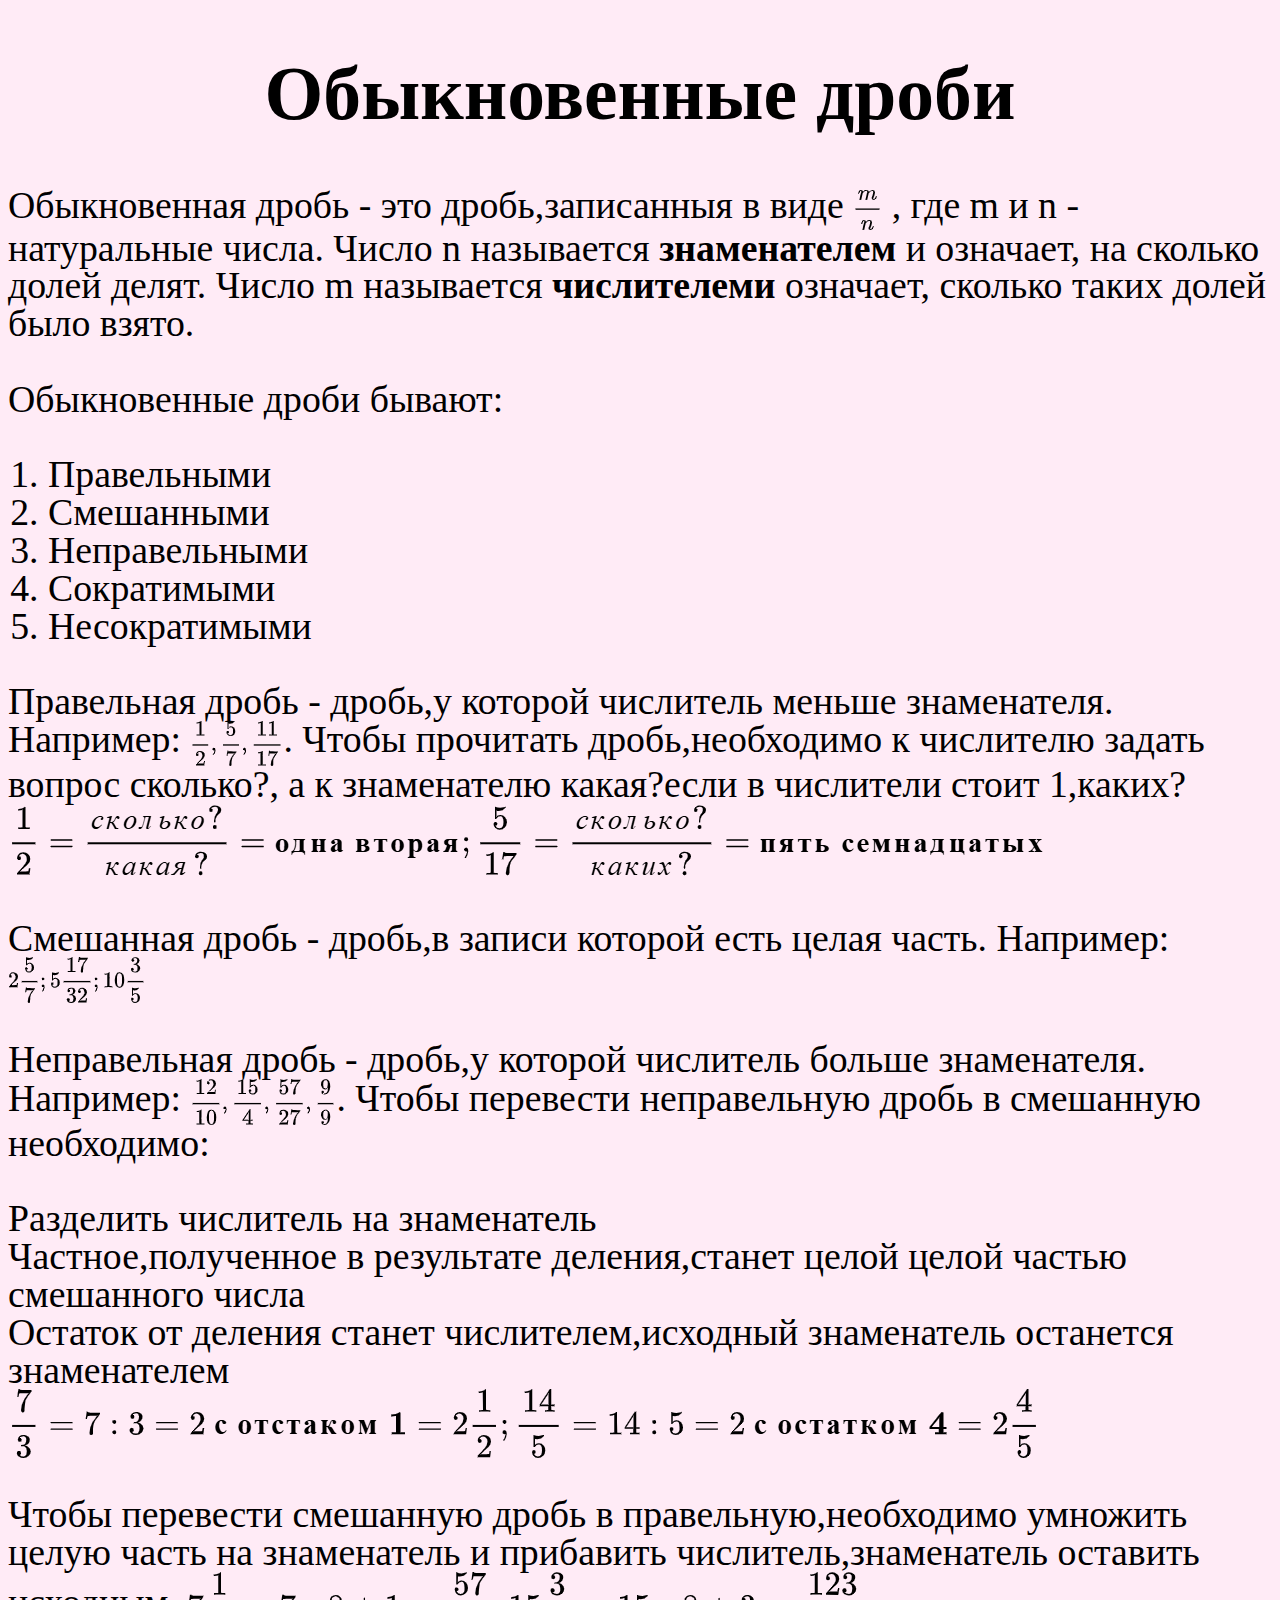
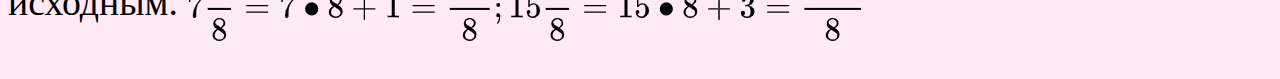
==== commonfractions.html @ 4401ae98 "Add files via upload" ====
<!DOCTYPE html>
<html lang="en">

<head>
    <meta charset="UTF-8" />
    <meta name="viewport" content="width=device-width, initial-scale=1.0" />
    <title>school assistant</title>
    <link rel="stylesheet" href="static/styles/style.css">
</head>
<style>
    body {
        background-color: rgb(255, 235, 246);
</style>
<body class="body1">
    <h1>Обыкновенные дроби</h1>
<p class="text2"> Обыкновенная дробь - это дробь,записанныя в виде <img src="static/images/lagrida_latex_editor.png" > , где m и n - натуральные числа. Число n называется <strong>знаменателем</strong> и означает, на сколько долей делят. Число m называется <strong>числителеми</strong> означает, сколько таких долей было взято.</p>
<li style="list-style-type: none; line-height: 1cm;">Обыкновенные дроби бывают: <ol>
    <li class="math">Правельными</li>
    <li class="math">Смешанными</li>
    <li class="math">Неправельными</li>
    <li class="math">Сократимыми</li>
    <li class="math">Несократимыми</li>
</li>
</ol>
<p class="text2">Правельная дробь - дробь,у которой числитель меньше знаменателя. Например: <img src="static/images/lagrida_latex_editor (1).png" alt="">.  Чтобы прочитать дробь,необходимо к числителю задать вопрос сколько?, а к знаменателю какая?если в числители стоит 1,каких? <img src="static/images/lagrida_latex_editor (4).png" alt=""> 
<p class="text2">Смешанная дробь - дробь,в записи которой есть целая часть. Например: <img src="static/images/lagrida_latex_editor (7).png" alt="">
<p class="text2">Неправельная дробь - дробь,у которой числитель больше знаменателя. Например: <img src="static/images/lagrida_latex_editor (6).png" alt="">. Чтобы перевести неправельную дробь в смешанную необходимо: <li class="math">Разделить числитель на знаменатель</li> <li class="math">Частное,полученное в результате деления,станет целой целой частью смешанного числа</li><li class="math">Остаток от деления станет числителем,исходный знаменатель останется знаменателем</li> <img src="static/images/lagrida_latex_editor (8).png" alt=""> </p> 
<p class="text2">Чтобы перевести смешанную дробь в правельную,необходимо умножить целую часть на знаменатель и прибавить числитель,знаменатель оставить исходным. <img src="static/images/lagrida_latex_editor (9).png" alt=""></p>







</body>
</html>
---- static/styles/style.css ----
h1{
    text-align: center;
    font-size:2cm;
}
span {

    font-size:2cm;
    background-color:rgb(238, 222, 253);
    
    
}
.conteiner{
    
    text-align:center;
    
}
.main{
    text-align: center;
    line-height: 3cm;
    word-spacing: 3cm;
    
}
.text{
    font-size: 2cm;
}

ol{
    text-align: left;
    font-size: 1cm;
}
a{
    text-decoration: none;
    color: black;
}
.text1{
    text-align:left;
    line-height: 2cm; 
}
.text2{
    text-align:left;
    font-size: 1cm;
    line-height:1cm;
}
img{
    vertical-align: middle;
}
li{
    font-size: 1cm;
    line-height: 2cm;
}
.math{
    line-height: 1cm;
}
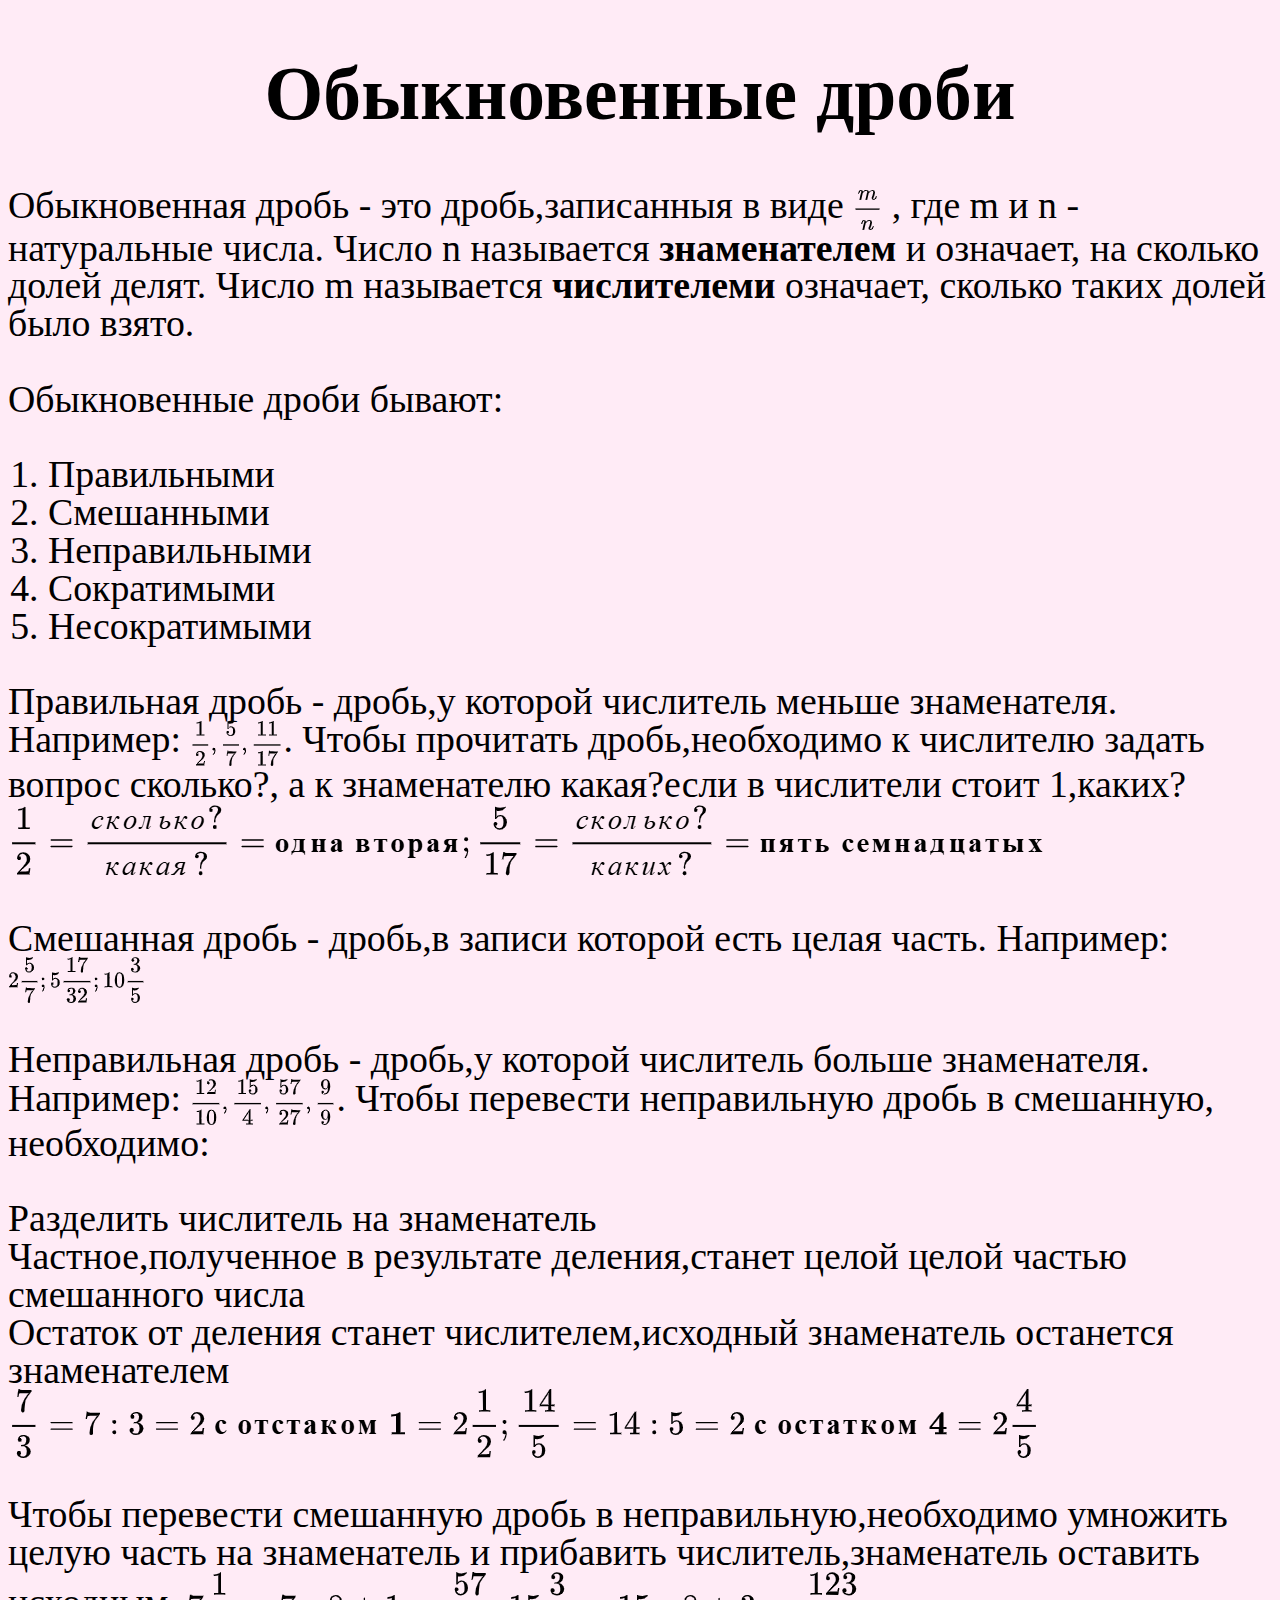
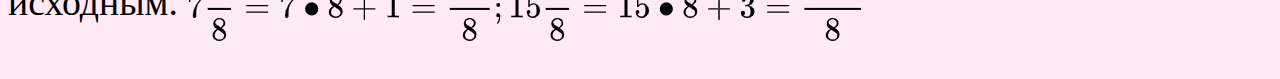
==== commit 00525682: "Update commonfractions.html" ====
--- a/commonfractions.html
+++ b/commonfractions.html
@@ -15,17 +15,17 @@
     <h1>Обыкновенные дроби</h1>
 <p class="text2"> Обыкновенная дробь - это дробь,записанныя в виде <img src="static/images/lagrida_latex_editor.png" > , где m и n - натуральные числа. Число n называется <strong>знаменателем</strong> и означает, на сколько долей делят. Число m называется <strong>числителеми</strong> означает, сколько таких долей было взято.</p>
 <li style="list-style-type: none; line-height: 1cm;">Обыкновенные дроби бывают: <ol>
-    <li class="math">Правельными</li>
+    <li class="math">Правильными</li>
     <li class="math">Смешанными</li>
-    <li class="math">Неправельными</li>
+    <li class="math">Неправильными</li>
     <li class="math">Сократимыми</li>
     <li class="math">Несократимыми</li>
 </li>
 </ol>
-<p class="text2">Правельная дробь - дробь,у которой числитель меньше знаменателя. Например: <img src="static/images/lagrida_latex_editor (1).png" alt="">.  Чтобы прочитать дробь,необходимо к числителю задать вопрос сколько?, а к знаменателю какая?если в числители стоит 1,каких? <img src="static/images/lagrida_latex_editor (4).png" alt=""> 
+<p class="text2">Правильная дробь - дробь,у которой числитель меньше знаменателя. Например: <img src="static/images/lagrida_latex_editor (1).png" alt="">.  Чтобы прочитать дробь,необходимо к числителю задать вопрос сколько?, а к знаменателю какая?если в числители стоит 1,каких? <img src="static/images/lagrida_latex_editor (4).png" alt=""> 
 <p class="text2">Смешанная дробь - дробь,в записи которой есть целая часть. Например: <img src="static/images/lagrida_latex_editor (7).png" alt="">
-<p class="text2">Неправельная дробь - дробь,у которой числитель больше знаменателя. Например: <img src="static/images/lagrida_latex_editor (6).png" alt="">. Чтобы перевести неправельную дробь в смешанную необходимо: <li class="math">Разделить числитель на знаменатель</li> <li class="math">Частное,полученное в результате деления,станет целой целой частью смешанного числа</li><li class="math">Остаток от деления станет числителем,исходный знаменатель останется знаменателем</li> <img src="static/images/lagrida_latex_editor (8).png" alt=""> </p> 
-<p class="text2">Чтобы перевести смешанную дробь в правельную,необходимо умножить целую часть на знаменатель и прибавить числитель,знаменатель оставить исходным. <img src="static/images/lagrida_latex_editor (9).png" alt=""></p>
+<p class="text2">Неправильная дробь - дробь,у которой числитель больше знаменателя. Например: <img src="static/images/lagrida_latex_editor (6).png" alt="">. Чтобы перевести неправильную дробь в смешанную, необходимо: <li class="math">Разделить числитель на знаменатель</li> <li class="math">Частное,полученное в результате деления,станет целой целой частью смешанного числа</li><li class="math">Остаток от деления станет числителем,исходный знаменатель останется знаменателем</li> <img src="static/images/lagrida_latex_editor (8).png" alt=""> </p> 
+<p class="text2">Чтобы перевести смешанную дробь в неправильную,необходимо умножить целую часть на знаменатель и прибавить числитель,знаменатель оставить исходным. <img src="static/images/lagrida_latex_editor (9).png" alt=""></p>
 
 
 
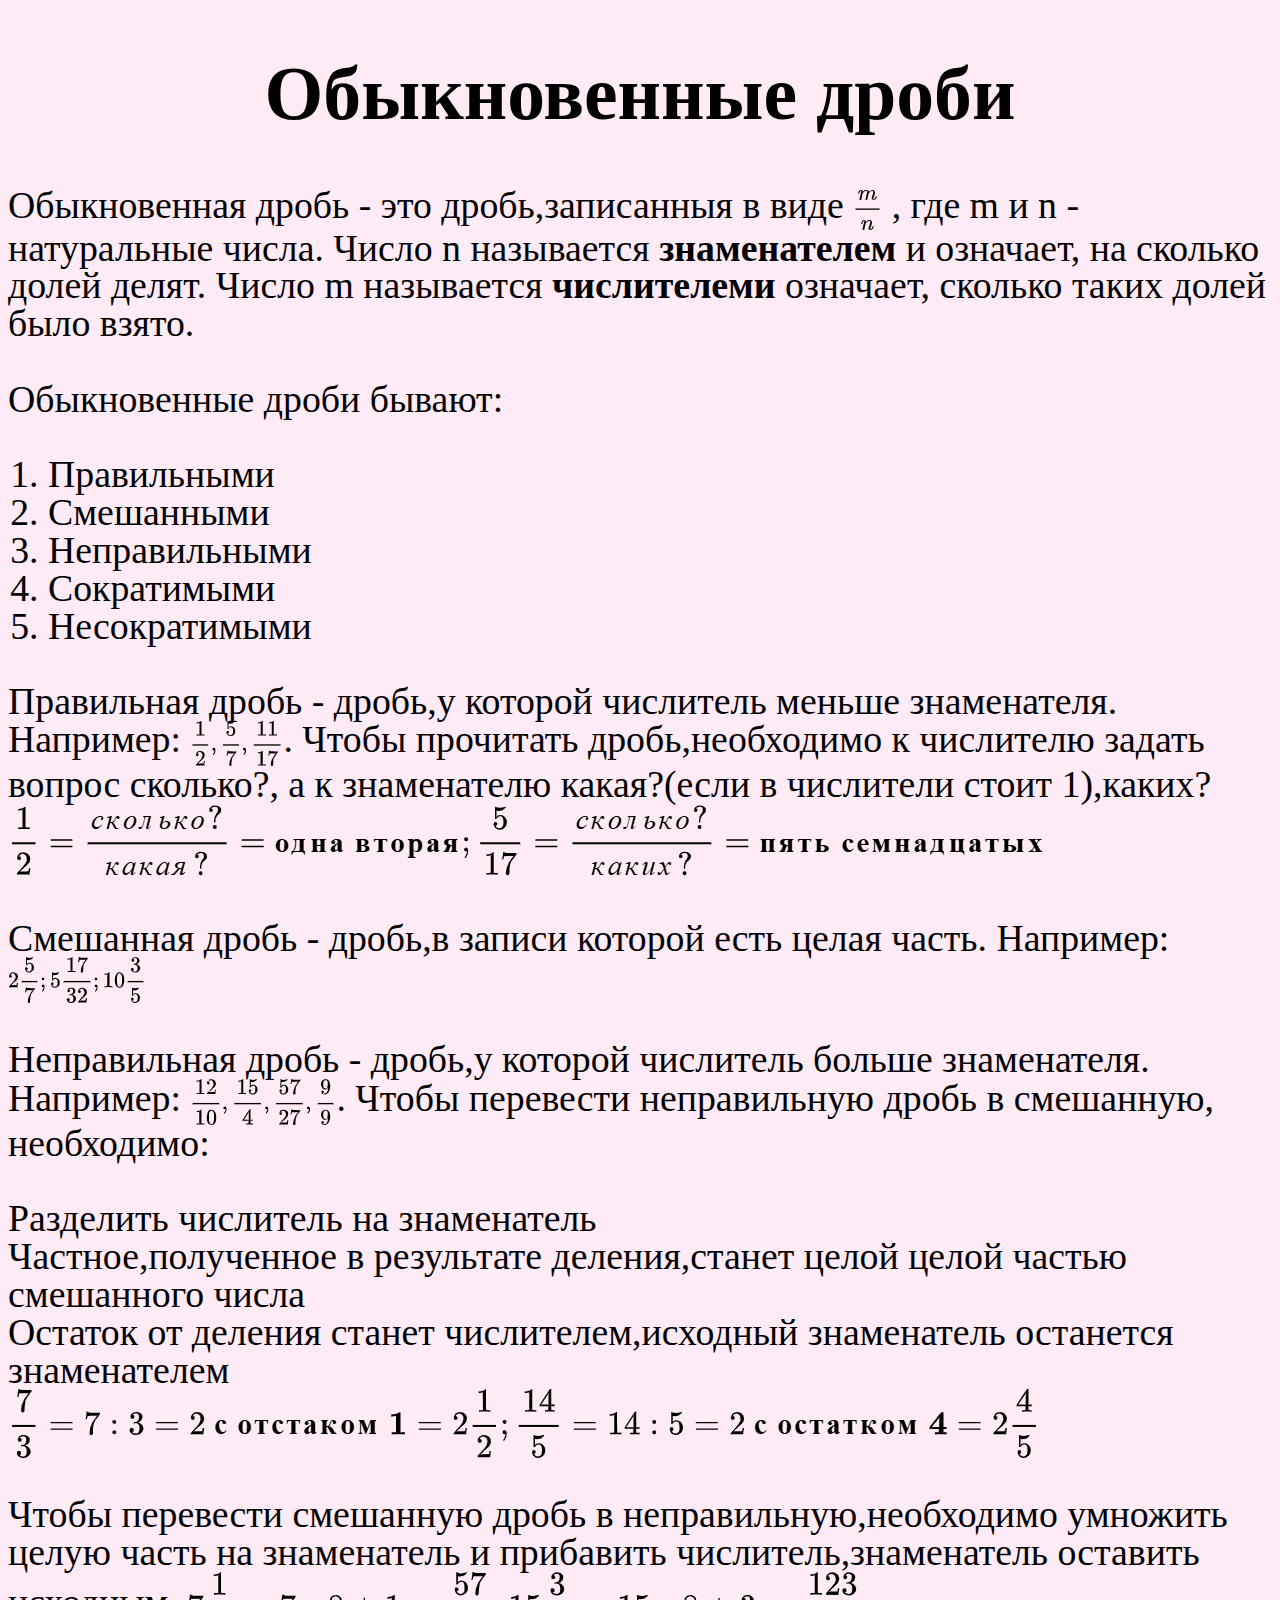
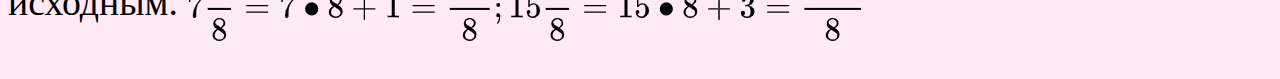
==== commit 605a4dd4: "Update commonfractions.html" ====
--- a/commonfractions.html
+++ b/commonfractions.html
@@ -22,7 +22,7 @@
     <li class="math">Несократимыми</li>
 </li>
 </ol>
-<p class="text2">Правильная дробь - дробь,у которой числитель меньше знаменателя. Например: <img src="static/images/lagrida_latex_editor (1).png" alt="">.  Чтобы прочитать дробь,необходимо к числителю задать вопрос сколько?, а к знаменателю какая?если в числители стоит 1,каких? <img src="static/images/lagrida_latex_editor (4).png" alt=""> 
+<p class="text2">Правильная дробь - дробь,у которой числитель меньше знаменателя. Например: <img src="static/images/lagrida_latex_editor (1).png" alt="">.  Чтобы прочитать дробь,необходимо к числителю задать вопрос сколько?, а к знаменателю какая?(если в числители стоит 1),каких? <img src="static/images/lagrida_latex_editor (4).png" alt=""> 
 <p class="text2">Смешанная дробь - дробь,в записи которой есть целая часть. Например: <img src="static/images/lagrida_latex_editor (7).png" alt="">
 <p class="text2">Неправильная дробь - дробь,у которой числитель больше знаменателя. Например: <img src="static/images/lagrida_latex_editor (6).png" alt="">. Чтобы перевести неправильную дробь в смешанную, необходимо: <li class="math">Разделить числитель на знаменатель</li> <li class="math">Частное,полученное в результате деления,станет целой целой частью смешанного числа</li><li class="math">Остаток от деления станет числителем,исходный знаменатель останется знаменателем</li> <img src="static/images/lagrida_latex_editor (8).png" alt=""> </p> 
 <p class="text2">Чтобы перевести смешанную дробь в неправильную,необходимо умножить целую часть на знаменатель и прибавить числитель,знаменатель оставить исходным. <img src="static/images/lagrida_latex_editor (9).png" alt=""></p>
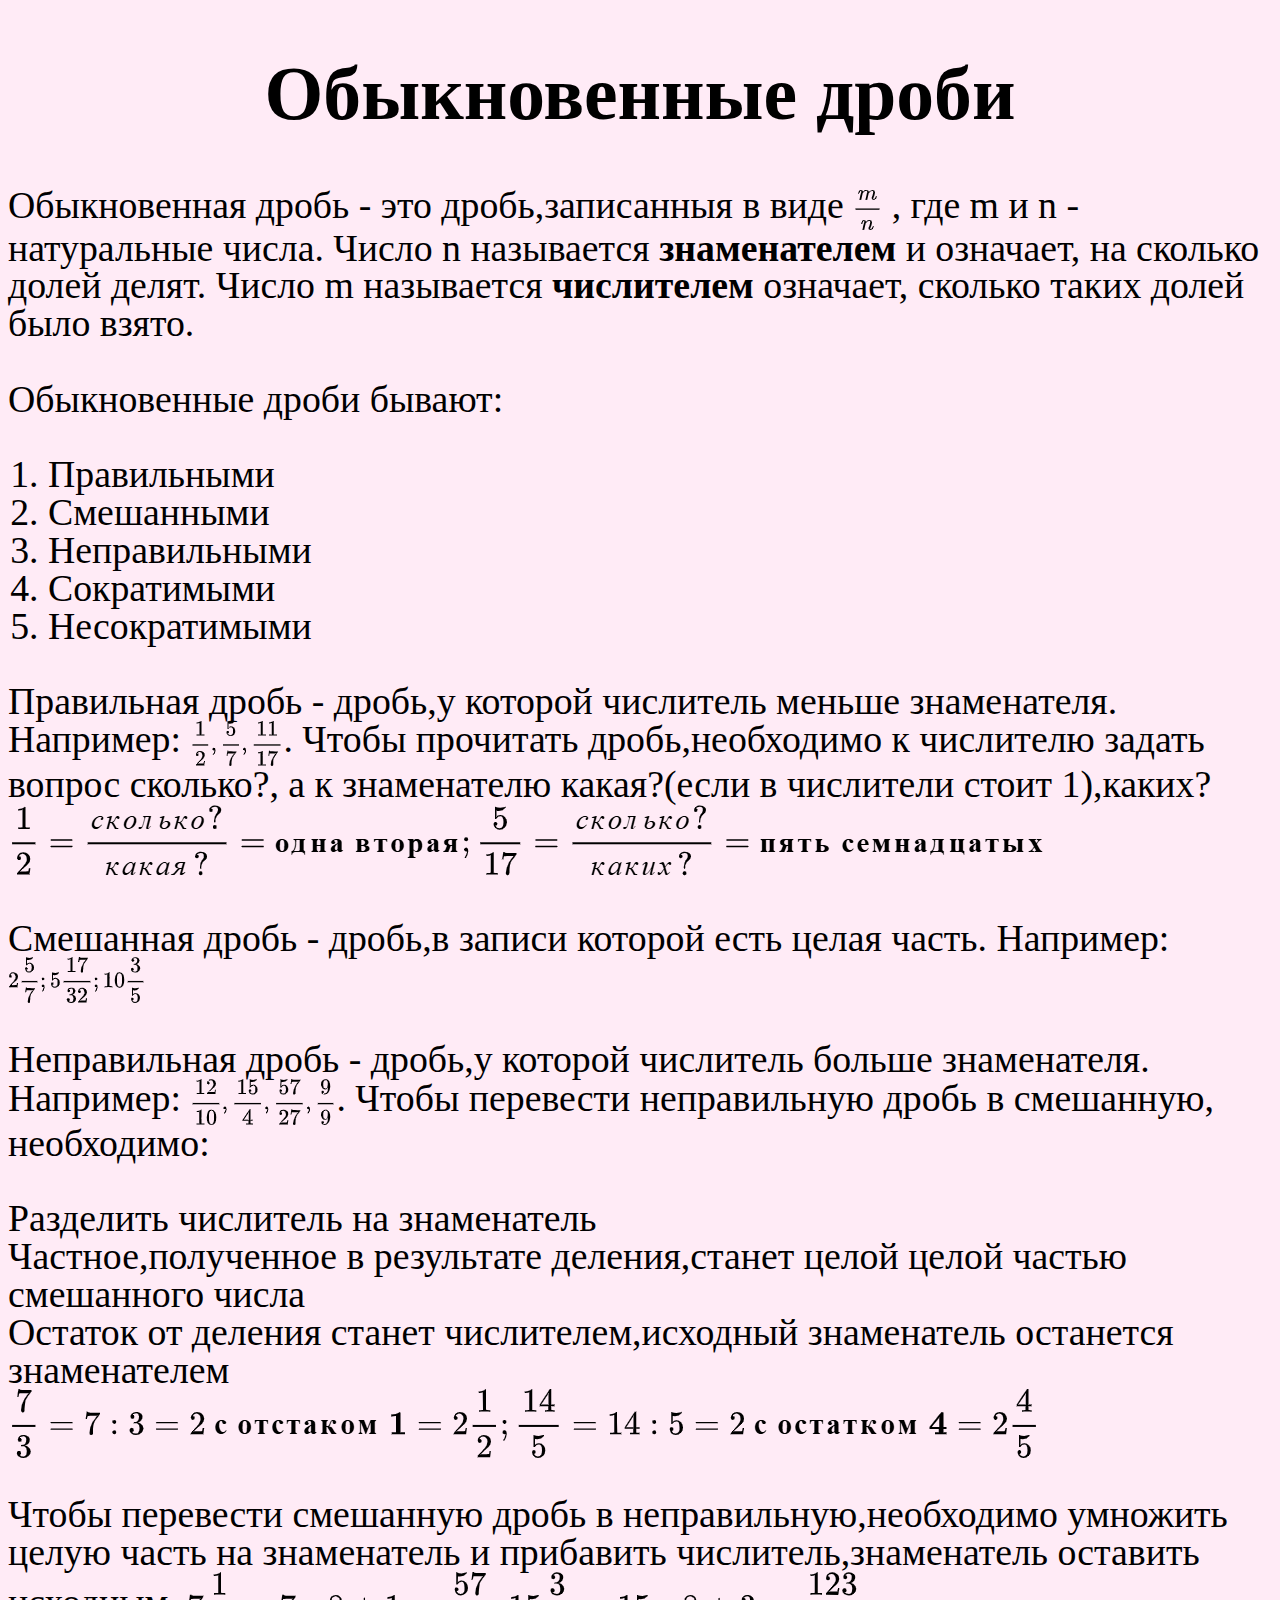
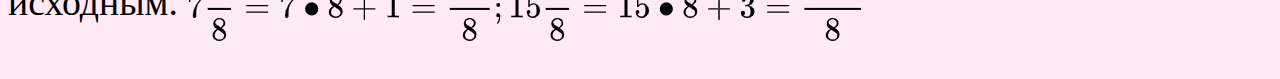
==== commit 08989c6d: "Update commonfractions.html" ====
--- a/commonfractions.html
+++ b/commonfractions.html
@@ -13,7 +13,7 @@
 </style>
 <body class="body1">
     <h1>Обыкновенные дроби</h1>
-<p class="text2"> Обыкновенная дробь - это дробь,записанныя в виде <img src="static/images/lagrida_latex_editor.png" > , где m и n - натуральные числа. Число n называется <strong>знаменателем</strong> и означает, на сколько долей делят. Число m называется <strong>числителеми</strong> означает, сколько таких долей было взято.</p>
+<p class="text2"> Обыкновенная дробь - это дробь,записанныя в виде <img src="static/images/lagrida_latex_editor.png" > , где m и n - натуральные числа. Число n называется <strong>знаменателем</strong> и означает, на сколько долей делят. Число m называется <strong>числителем</strong> означает, сколько таких долей было взято.</p>
 <li style="list-style-type: none; line-height: 1cm;">Обыкновенные дроби бывают: <ol>
     <li class="math">Правильными</li>
     <li class="math">Смешанными</li>
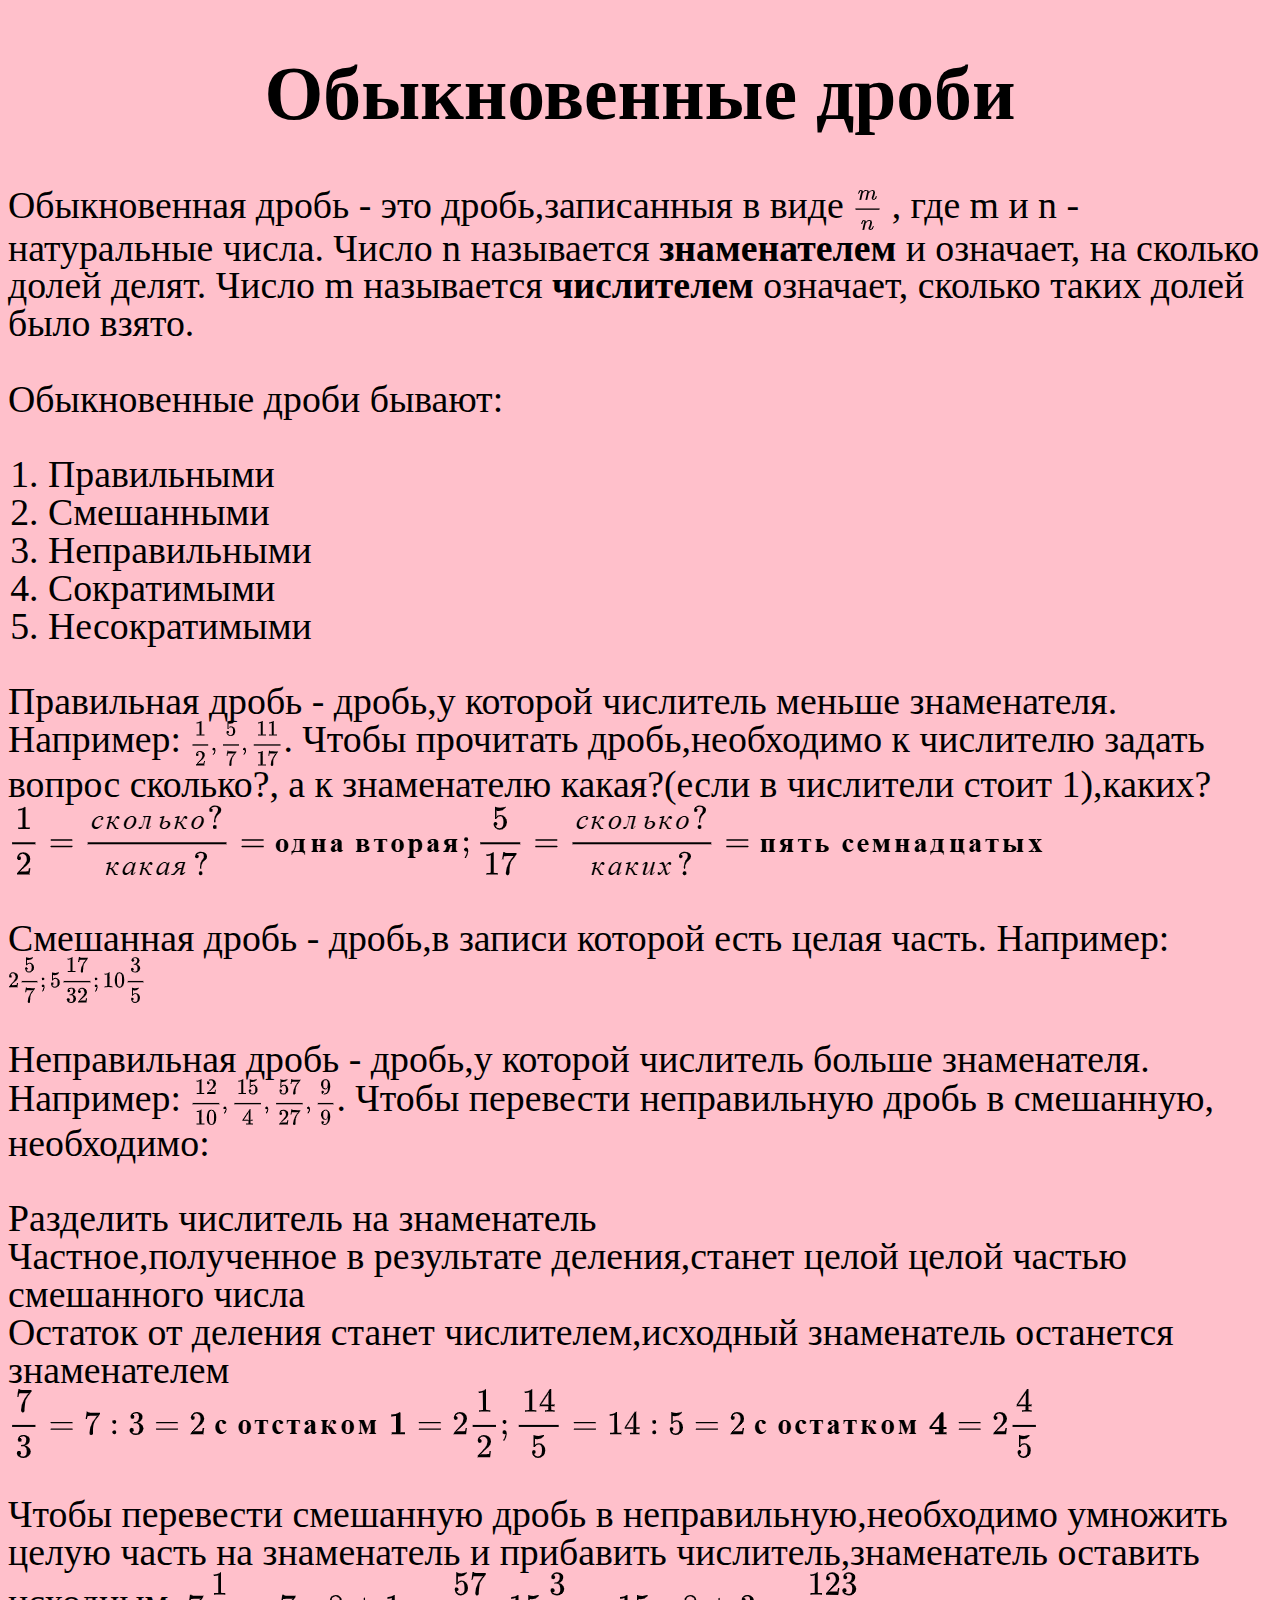
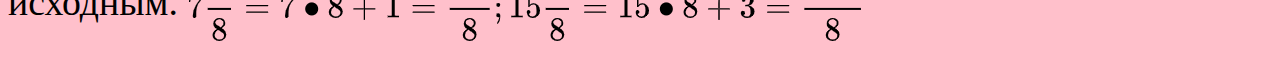
==== commit e7734b61: "Update commonfractions.html" ====
--- a/commonfractions.html
+++ b/commonfractions.html
@@ -9,7 +9,7 @@
 </head>
 <style>
     body {
-        background-color: rgb(255, 235, 246);
+        background-color: rgb(255, 192, 203);
 </style>
 <body class="body1">
     <h1>Обыкновенные дроби</h1>
